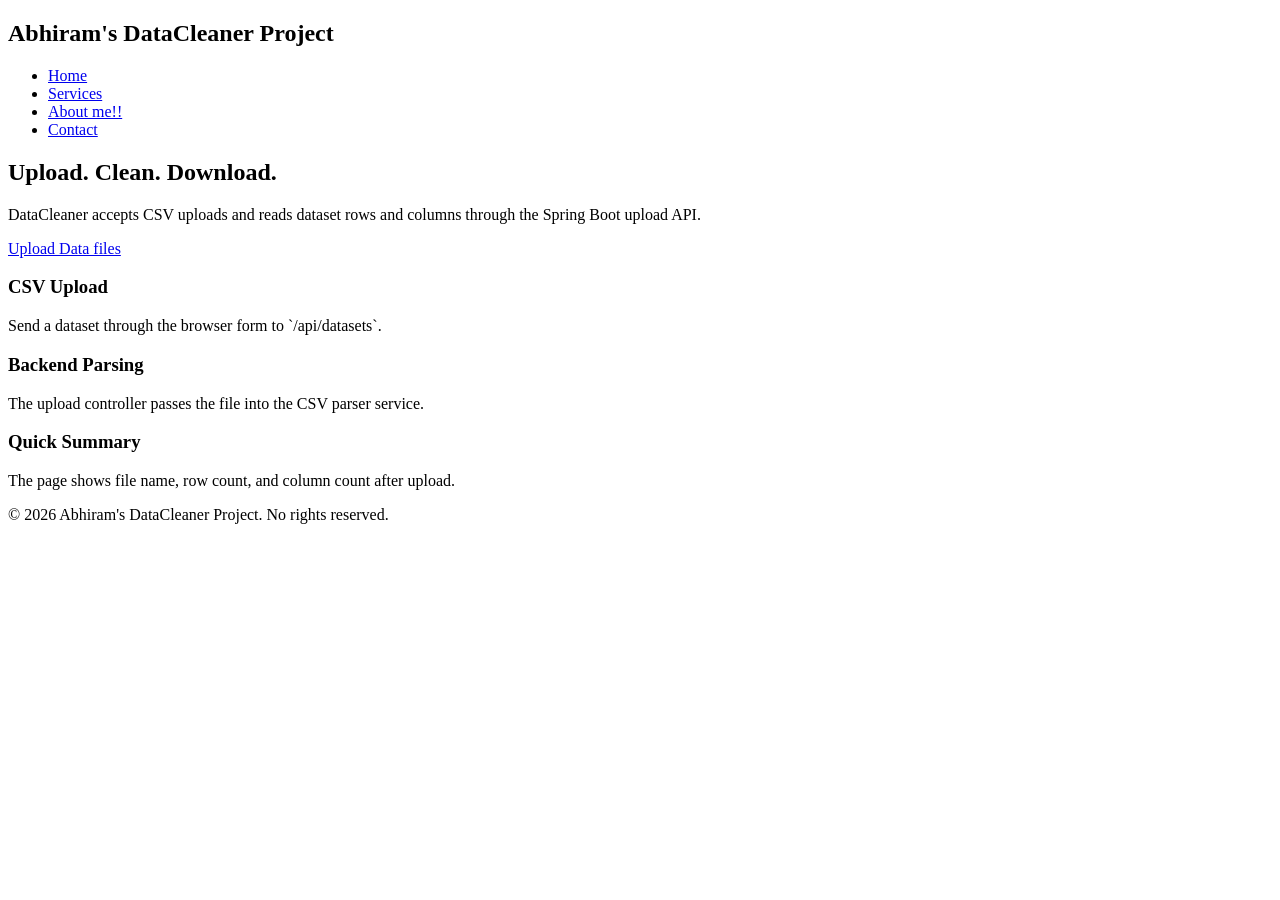
==== src/main/resources/templates/index.html @ 4c8ab829 "Added Upload feature with proper basic UI" ====
<!DOCTYPE html>
<html lang="en">

<head>
    <meta charset="UTF-8">
    <meta name="viewport" content="width=device-width, initial-scale=1.0">
    <title>DataCleaner Project - Abhiram</title>
    <link rel="stylesheet" href="/css/style.css">
</head>

<body>
    <header>
        <nav>
            <h1>Abhiram's DataCleaner Project</h1>
            <ul>
                <li><a href="/static" class="active">Home</a></li>
                <li><a href="/services">Services</a></li>
                <li><a href="https://abhiramgowtham.netlify.app">About me!!</a></li>
                <li><a href="/contact">Contact</a></li>
            </ul>
        </nav>
    </header>

    <main>
        <section class="hero">
            <h2>Upload. Clean. Download.</h2>
            <p>DataCleaner accepts CSV uploads and reads dataset rows and columns through the Spring Boot upload API.</p>
            <a class="button-link" href="/services">Upload Data files</a>
        </section>

        <section class="features">
            <div class="card">
                <h3>CSV Upload</h3>
                <p>Send a dataset through the browser form to `/api/datasets`.</p>
            </div>

            <div class="card">
                <h3>Backend Parsing</h3>
                <p>The upload controller passes the file into the CSV parser service.</p>
            </div>

            <div class="card">
                <h3>Quick Summary</h3>
                <p>The page shows file name, row count, and column count after upload.</p>
            </div>
        </section>
    </main>

    <footer>
        <p>&copy; 2026 Abhiram's DataCleaner Project. No rights reserved.</p>
    </footer>
    <script src="/js/script.js"></script>
</body>

</html>
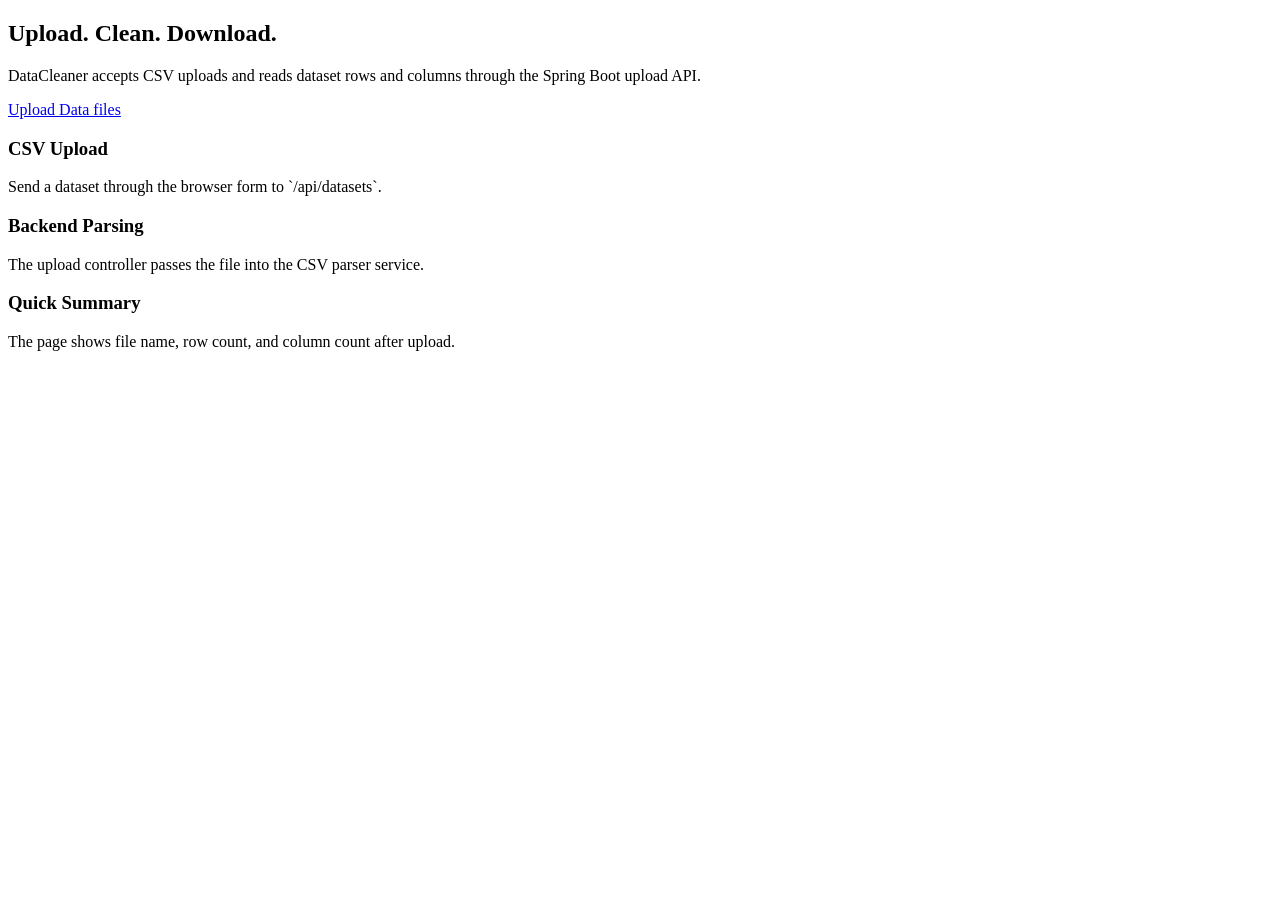
==== commit 133f913f: "Made changes with header, navbar and footer" ====
--- a/src/main/resources/templates/index.html
+++ b/src/main/resources/templates/index.html
@@ -1,55 +1,40 @@
 <!DOCTYPE html>
-<html lang="en">
+<html lang="en"
+      xmlns:th="http://www.thymeleaf.org">
 
-<head>
-    <meta charset="UTF-8">
-    <meta name="viewport" content="width=device-width, initial-scale=1.0">
-    <title>DataCleaner Project - Abhiram</title>
-    <link rel="stylesheet" href="/css/style.css">
-</head>
+<head th:replace="~{fragments/head :: head('Home')}"></head>
 
 <body>
-    <header>
-        <nav>
-            <h1>Abhiram's DataCleaner Project</h1>
-            <ul>
-                <li><a href="/static" class="active">Home</a></li>
-                <li><a href="/services">Services</a></li>
-                <li><a href="https://abhiramgowtham.netlify.app">About me!!</a></li>
-                <li><a href="/contact">Contact</a></li>
-            </ul>
-        </nav>
-    </header>
 
-    <main>
-        <section class="hero">
-            <h2>Upload. Clean. Download.</h2>
-            <p>DataCleaner accepts CSV uploads and reads dataset rows and columns through the Spring Boot upload API.</p>
-            <a class="button-link" href="/services">Upload Data files</a>
-        </section>
+<header th:replace="~{fragments/navbar :: navbar}"></header>
 
-        <section class="features">
-            <div class="card">
-                <h3>CSV Upload</h3>
-                <p>Send a dataset through the browser form to `/api/datasets`.</p>
-            </div>
+<main>
+    <section class="hero">
+        <h2>Upload. Clean. Download.</h2>
+        <p>DataCleaner accepts CSV uploads and reads dataset rows and columns through the Spring Boot upload API.</p>
+        <a class="button-link" href="/services">Upload Data files</a>
+    </section>
 
-            <div class="card">
-                <h3>Backend Parsing</h3>
-                <p>The upload controller passes the file into the CSV parser service.</p>
-            </div>
+    <section class="features">
+        <div class="card">
+            <h3>CSV Upload</h3>
+            <p>Send a dataset through the browser form to `/api/datasets`.</p>
+        </div>
 
-            <div class="card">
-                <h3>Quick Summary</h3>
-                <p>The page shows file name, row count, and column count after upload.</p>
-            </div>
-        </section>
-    </main>
+        <div class="card">
+            <h3>Backend Parsing</h3>
+            <p>The upload controller passes the file into the CSV parser service.</p>
+        </div>
 
-    <footer>
-        <p>&copy; 2026 Abhiram's DataCleaner Project. No rights reserved.</p>
-    </footer>
-    <script src="/js/script.js"></script>
+        <div class="card">
+            <h3>Quick Summary</h3>
+            <p>The page shows file name, row count, and column count after upload.</p>
+        </div>
+    </section>
+</main>
+
+<footer th:replace="~{fragments/footer :: footer}"></footer>
+
 </body>
 
 </html>
